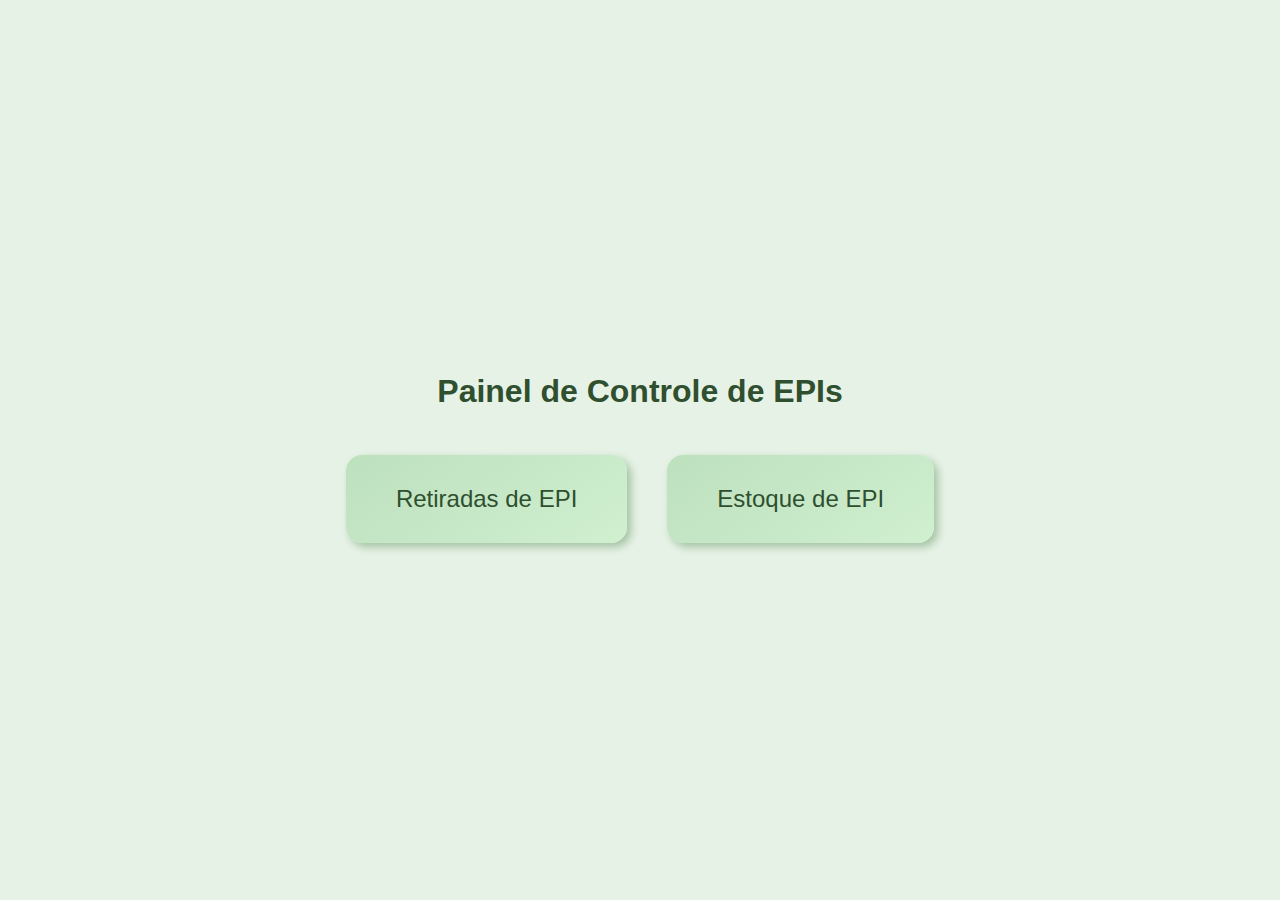
==== index.html @ 159a6471 "Add files via upload" ====
<!DOCTYPE html>
<html lang="pt-br">
<head>
  <meta charset="UTF-8">
  <title>Painel de EPIs - Leroy Merlin</title>
  <link rel="stylesheet" href="style.css">
  <style>
    body {
      display: flex;
      flex-direction: column;
      align-items: center;
      justify-content: center;
      height: 100vh;
      background: #e6f2e6;
      font-family: Arial, sans-serif;
    }

    h1 {
      margin-bottom: 40px;
      color: #2f4f2f;
    }

    .botoes {
      display: flex;
      gap: 30px;
    }

    .botao-painel {
      background: linear-gradient(145deg, #bde0bd, #d0f0d0);
      color: #2f4f2f;
      border: none;
      padding: 30px 50px;
      font-size: 24px;
      border-radius: 16px;
      box-shadow: 4px 4px 8px #a3c2a3;
      transition: 0.3s;
      cursor: pointer;
    }

    .botao-painel:hover {
      transform: scale(1.05);
      background: #cceacc;
    }
  </style>
</head>
<body>
  <h1>Painel de Controle de EPIs</h1>
  <div class="botoes">
    <a href="retiradas.html">
      <button class="botao-painel">Retiradas de EPI</button>
    </a>
    <a href="estoque.html">
      <button class="botao-painel">Estoque de EPI</button>
    </a>
  </div>
</body>
</html>
---- style.css ----
/* Paleta: verde-escuro, verde-claro, bege, branco */
body {
    font-family: 'Segoe UI', sans-serif;
    margin: 0;
    background-color: #fdfaf4; /* bege claro */
    color: #333;
  }
  
  h1, h2 {
    text-align: center;
    color: #2e7d32; /* verde-escuro */
    margin-top: 20px;
  }
  
  form {
    background-color: #e8f5e9; /* verde-claro */
    border: 1px solid #c8e6c9;
    max-width: 600px;
    margin: 20px auto;
    padding: 20px;
    border-radius: 12px;
    box-shadow: 0 0 10px rgba(0, 0, 0, 0.1);
  }
  
  input[type="text"],
  input[type="number"] {
    width: calc(33% - 12px);
    padding: 10px;
    margin: 5px;
    border: 1px solid #a5d6a7;
    border-radius: 8px;
    background-color: #fff;
  }
  
  button {
    background-color: #66bb6a;
    color: white;
    padding: 10px 15px;
    border: none;
    margin: 5px;
    border-radius: 8px;
    cursor: pointer;
    transition: background-color 0.3s;
  }
  
  button:hover {
    background-color: #4caf50;
  }
  
  table {
    width: 90%;
    margin: 0 auto 30px auto;
    border-collapse: collapse;
    background-color: #ffffff;
    border-radius: 10px;
    overflow: hidden;
    box-shadow: 0 0 15px rgba(0, 0, 0, 0.05);
    
  }
  
  th {
    background-color: #a5d6a7; /* verde claro */
    color: #1b5e20; /* verde mais escuro */
    padding: 12px;
    
  }
  
  td {
    padding: 12px;
    border-bottom: 1px solid #eee;
    text-align: center;
  }
  
  
  tr:nth-child(even) {
    background-color: #f1f8e9; /* verde-bege claro */
  }
  
  tr:hover {
    background-color: #dcedc8; /* hover com tom pastel */
  }
  
  td button {
    background-color: #e53935;
    border: none;
    padding: 6px 10px;
    color: white;
    border-radius: 5px;
    cursor: pointer;
  }
  
  td button:hover {
    background-color: #c62828;
  }
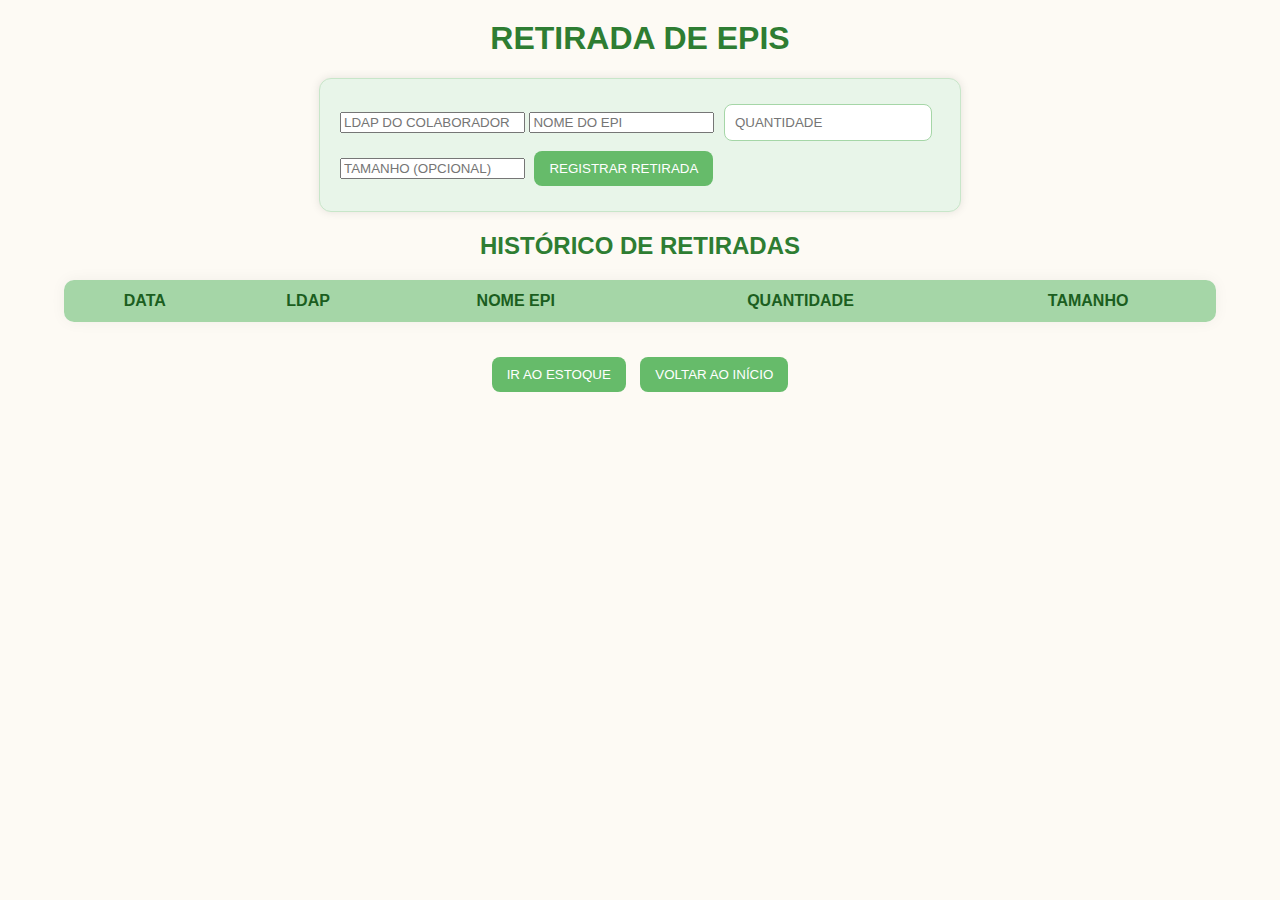
==== commit 06ec716b: "Update index.html" ====
--- a/index.html
+++ b/index.html
@@ -1,57 +1,40 @@
 <!DOCTYPE html>
 <html lang="pt-br">
 <head>
-  <meta charset="UTF-8">
-  <title>Painel de EPIs - Leroy Merlin</title>
-  <link rel="stylesheet" href="style.css">
-  <style>
-    body {
-      display: flex;
-      flex-direction: column;
-      align-items: center;
-      justify-content: center;
-      height: 100vh;
-      background: #e6f2e6;
-      font-family: Arial, sans-serif;
-    }
-
-    h1 {
-      margin-bottom: 40px;
-      color: #2f4f2f;
-    }
-
-    .botoes {
-      display: flex;
-      gap: 30px;
-    }
-
-    .botao-painel {
-      background: linear-gradient(145deg, #bde0bd, #d0f0d0);
-      color: #2f4f2f;
-      border: none;
-      padding: 30px 50px;
-      font-size: 24px;
-      border-radius: 16px;
-      box-shadow: 4px 4px 8px #a3c2a3;
-      transition: 0.3s;
-      cursor: pointer;
-    }
-
-    .botao-painel:hover {
-      transform: scale(1.05);
-      background: #cceacc;
-    }
-  </style>
+  <meta charset="UTF-8" />
+  <title>Retirada de EPIs</title>
+  <link rel="stylesheet" href="style.css" />
 </head>
 <body>
-  <h1>Painel de Controle de EPIs</h1>
-  <div class="botoes">
-    <a href="retiradas.html">
-      <button class="botao-painel">Retiradas de EPI</button>
-    </a>
-    <a href="estoque.html">
-      <button class="botao-painel">Estoque de EPI</button>
-    </a>
+  <h1>RETIRADA DE EPIs</h1>
+
+  <form id="formRetirada">
+    <input name="ldap" placeholder="LDAP DO COLABORADOR" required />
+    <input name="nome_epi" placeholder="NOME DO EPI" required />
+    <input name="quantidade" type="number" placeholder="QUANTIDADE" required />
+    <input name="tamanho" placeholder="TAMANHO (OPCIONAL)" />
+    <button type="submit">REGISTRAR RETIRADA</button>
+  </form>
+
+  <h2>HISTÓRICO DE RETIRADAS</h2>
+  <table id="tabelaRetiradas">
+    <thead>
+      <tr>
+        <th>DATA</th>
+        <th>LDAP</th>
+        <th>NOME EPI</th>
+        <th>QUANTIDADE</th>
+        <th>TAMANHO</th>
+      </tr>
+    </thead>
+    <tbody></tbody>
+  </table>
+
+  <div style="text-align:center; margin: 20px;">
+    <a href="estoque.html"><button>IR AO ESTOQUE</button></a>
+    <a href="index.html"><button>VOLTAR AO INÍCIO</button></a>
   </div>
+
+  <script src="script.js"></script>
 </body>
 </html>
--- a/style.css
+++ b/style.css
@@ -1,5 +1,10 @@
 /* Paleta: verde-escuro, verde-claro, bege, branco */
+td, th, p, h1, h2, h3, label, input, button {
+  text-transform: uppercase;
+}
+
 body {
+    text-transform: uppercase;
     font-family: 'Segoe UI', sans-serif;
     margin: 0;
     background-color: #fdfaf4; /* bege claro */
@@ -92,4 +97,4 @@
   td button:hover {
     background-color: #c62828;
   }
-  +  
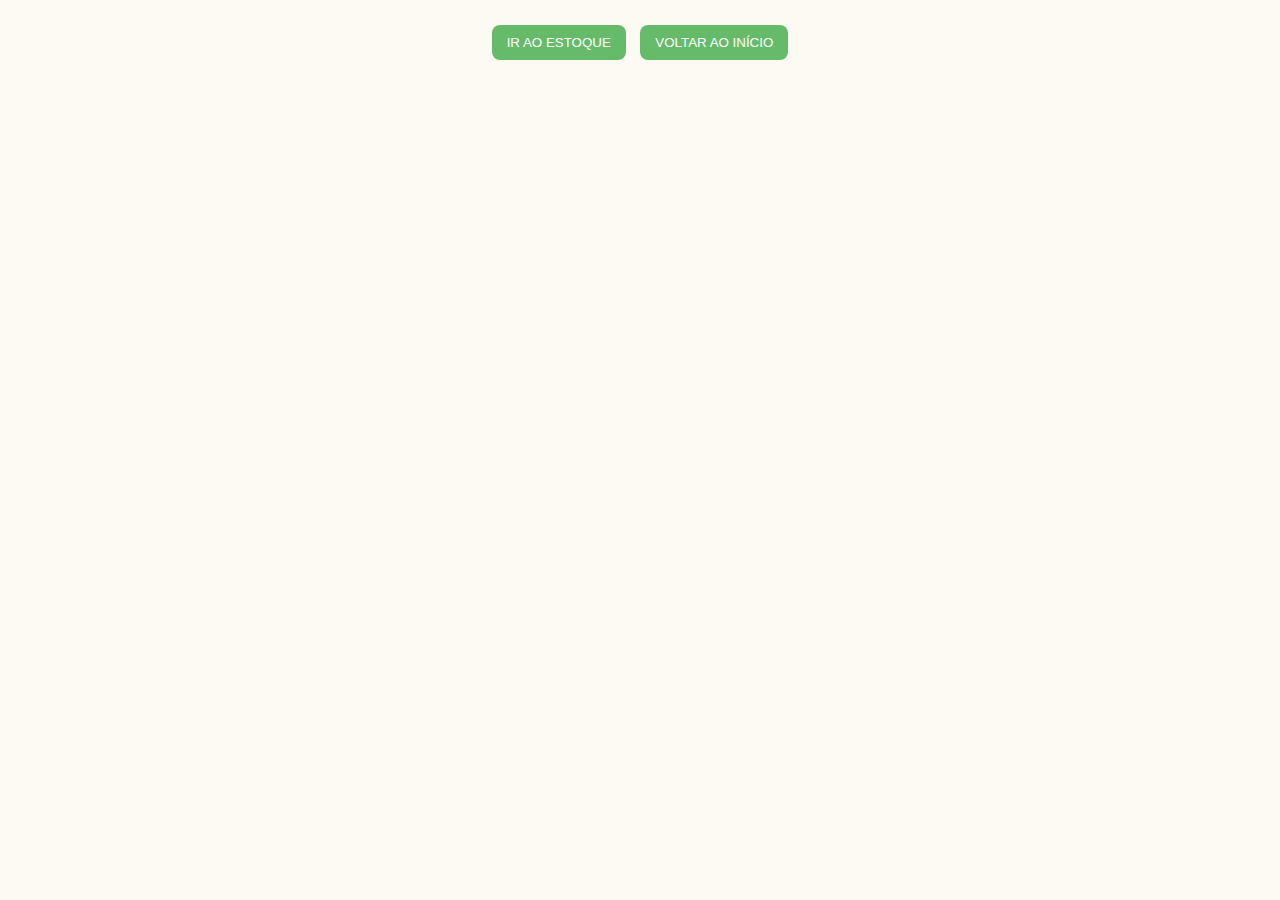
==== commit 8fdec9f5: "Update index.html" ====
--- a/index.html
+++ b/index.html
@@ -6,29 +6,6 @@
   <link rel="stylesheet" href="style.css" />
 </head>
 <body>
-  <h1>RETIRADA DE EPIs</h1>
-
-  <form id="formRetirada">
-    <input name="ldap" placeholder="LDAP DO COLABORADOR" required />
-    <input name="nome_epi" placeholder="NOME DO EPI" required />
-    <input name="quantidade" type="number" placeholder="QUANTIDADE" required />
-    <input name="tamanho" placeholder="TAMANHO (OPCIONAL)" />
-    <button type="submit">REGISTRAR RETIRADA</button>
-  </form>
-
-  <h2>HISTÓRICO DE RETIRADAS</h2>
-  <table id="tabelaRetiradas">
-    <thead>
-      <tr>
-        <th>DATA</th>
-        <th>LDAP</th>
-        <th>NOME EPI</th>
-        <th>QUANTIDADE</th>
-        <th>TAMANHO</th>
-      </tr>
-    </thead>
-    <tbody></tbody>
-  </table>
 
   <div style="text-align:center; margin: 20px;">
     <a href="estoque.html"><button>IR AO ESTOQUE</button></a>
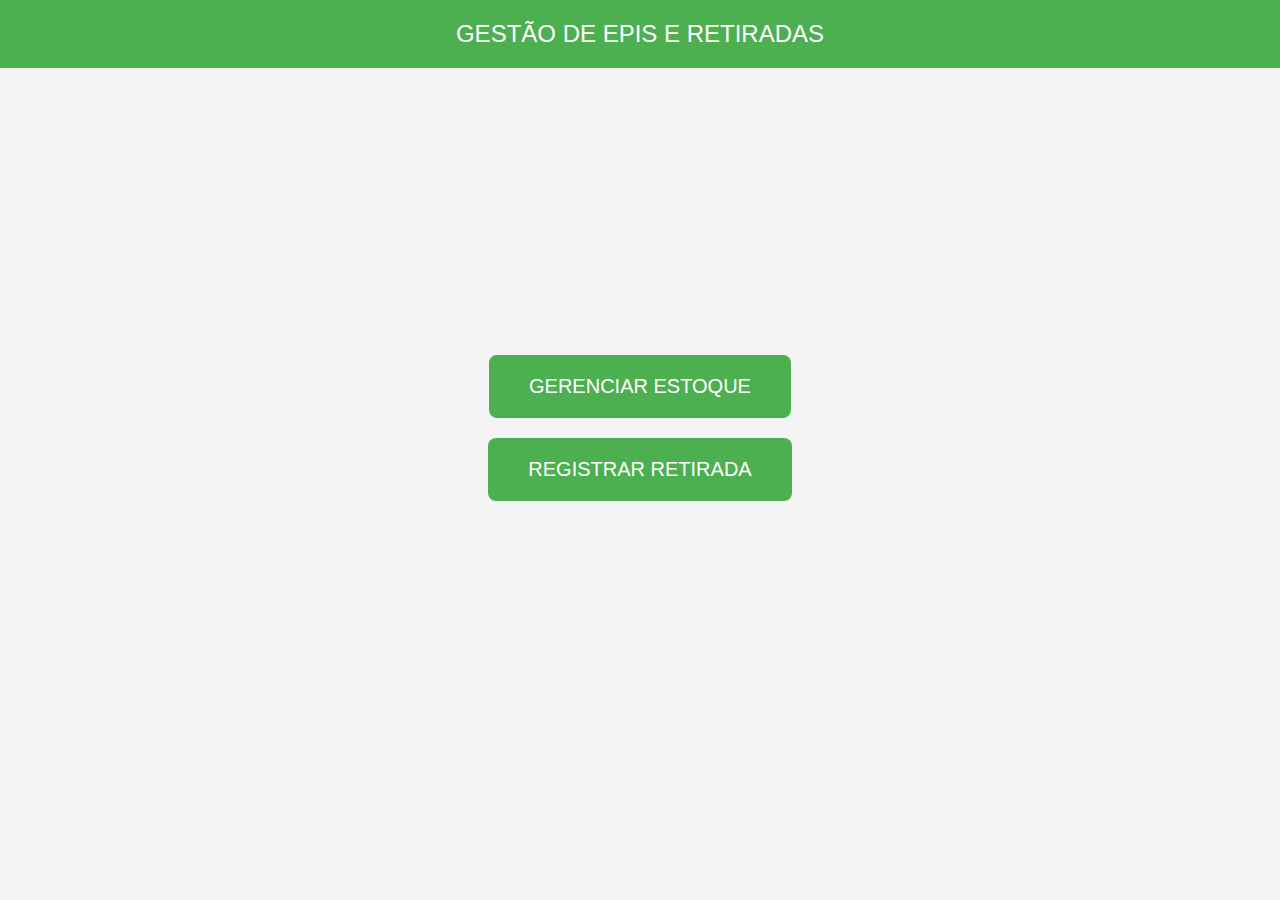
==== commit c42d177d: "Update index.html" ====
--- a/index.html
+++ b/index.html
@@ -1,17 +1,111 @@
 <!DOCTYPE html>
-<html lang="pt-br">
+<html lang="pt-BR">
 <head>
-  <meta charset="UTF-8" />
-  <title>Retirada de EPIs</title>
-  <link rel="stylesheet" href="style.css" />
+  <meta charset="UTF-8">
+  <meta name="viewport" content="width=device-width, initial-scale=1.0">
+  <title>Gestão de EPIs</title>
+  <style>
+    body {
+      font-family: Arial, sans-serif;
+      margin: 0;
+      padding: 0;
+      background-color: #f4f4f4;
+    }
+
+    header {
+      background-color: #4CAF50;
+      color: white;
+      padding: 20px;
+      text-align: center;
+      font-size: 24px;
+    }
+
+    main {
+      display: flex;
+      flex-direction: column;
+      justify-content: center;
+      align-items: center;
+      height: 80vh;
+    }
+
+    .botao {
+      background-color: #4CAF50;
+      color: white;
+      padding: 20px 40px;
+      font-size: 20px;
+      text-align: center;
+      border: none;
+      border-radius: 8px;
+      cursor: pointer;
+      margin: 10px;
+      transition: background-color 0.3s ease;
+    }
+
+    .botao:hover {
+      background-color: #45a049;
+    }
+
+    .botao:focus {
+      outline: none;
+    }
+
+    .container {
+      display: flex;
+      flex-direction: column;
+      align-items: center;
+    }
+
+    .tabela-container {
+      margin-top: 20px;
+      width: 80%;
+      overflow-x: auto;
+    }
+
+    table {
+      width: 100%;
+      border-collapse: collapse;
+      margin-top: 20px;
+    }
+
+    th, td {
+      padding: 12px;
+      border: 1px solid #ddd;
+      text-align: center;
+    }
+
+    th {
+      background-color: #4CAF50;
+      color: white;
+    }
+
+    td button {
+      background-color: red;
+      color: white;
+      padding: 5px 10px;
+      border: none;
+      cursor: pointer;
+    }
+
+    td button:hover {
+      background-color: #d32f2f;
+    }
+  </style>
 </head>
 <body>
+  <header>
+    GESTÃO DE EPIS E RETIRADAS
+  </header>
 
-  <div style="text-align:center; margin: 20px;">
-    <a href="estoque.html"><button>IR AO ESTOQUE</button></a>
-    <a href="index.html"><button>VOLTAR AO INÍCIO</button></a>
-  </div>
+  <main>
+    <div class="container">
+      <button class="botao" onclick="window.location.href='estoque.html'">GERENCIAR ESTOQUE</button>
+      <button class="botao" onclick="window.location.href='retiradas.html'">REGISTRAR RETIRADA</button>
+    </div>
+
+ 
+  </main>
 
   <script src="script.js"></script>
 </body>
 </html>
+
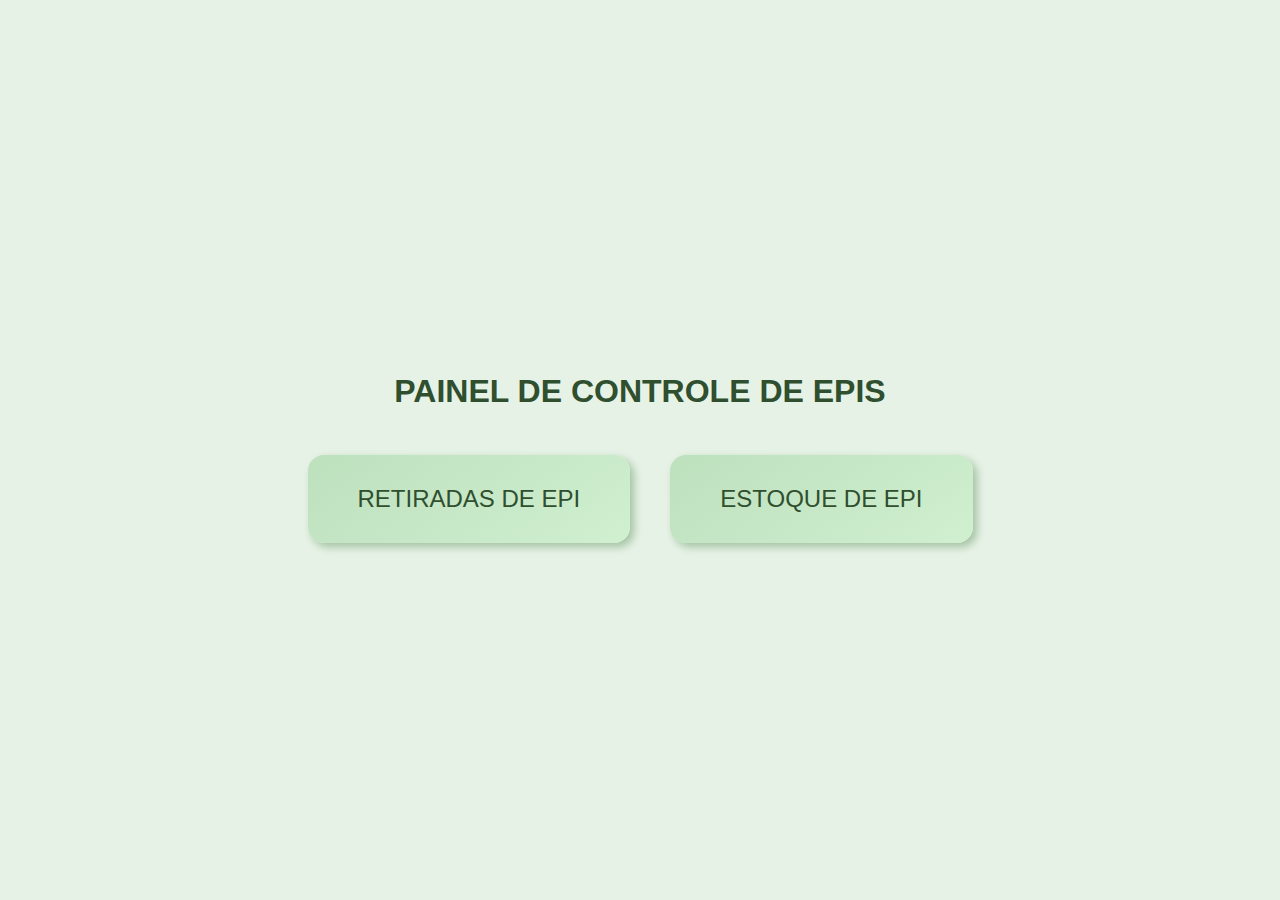
==== commit 4283f6c5: "Update index.html" ====
--- a/index.html
+++ b/index.html
@@ -1,111 +1,59 @@
 <!DOCTYPE html>
-<html lang="pt-BR">
+<html lang="pt-br">
 <head>
   <meta charset="UTF-8">
-  <meta name="viewport" content="width=device-width, initial-scale=1.0">
-  <title>Gestão de EPIs</title>
+  <title>Painel de EPIs - Leroy Merlin</title>
+  <link rel="stylesheet" href="style.css">
   <style>
     body {
-      font-family: Arial, sans-serif;
-      margin: 0;
-      padding: 0;
-      background-color: #f4f4f4;
-    }
-
-    header {
-      background-color: #4CAF50;
-      color: white;
-      padding: 20px;
-      text-align: center;
-      font-size: 24px;
-    }
-
-    main {
-      display: flex;
-      flex-direction: column;
-      justify-content: center;
-      align-items: center;
-      height: 80vh;
-    }
-
-    .botao {
-      background-color: #4CAF50;
-      color: white;
-      padding: 20px 40px;
-      font-size: 20px;
-      text-align: center;
-      border: none;
-      border-radius: 8px;
-      cursor: pointer;
-      margin: 10px;
-      transition: background-color 0.3s ease;
-    }
-
-    .botao:hover {
-      background-color: #45a049;
-    }
-
-    .botao:focus {
-      outline: none;
-    }
-
-    .container {
       display: flex;
       flex-direction: column;
       align-items: center;
+      justify-content: center;
+      height: 100vh;
+      background: #e6f2e6;
+      font-family: Arial, sans-serif;
     }
 
-    .tabela-container {
-      margin-top: 20px;
-      width: 80%;
-      overflow-x: auto;
+    h1 {
+      margin-bottom: 40px;
+      color: #2f4f2f;
     }
 
-    table {
-      width: 100%;
-      border-collapse: collapse;
-      margin-top: 20px;
+    .botoes {
+      display: flex;
+      gap: 30px;
     }
 
-    th, td {
-      padding: 12px;
-      border: 1px solid #ddd;
-      text-align: center;
-    }
-
-    th {
-      background-color: #4CAF50;
-      color: white;
-    }
-
-    td button {
-      background-color: red;
-      color: white;
-      padding: 5px 10px;
+    .botao-painel {
+      background: linear-gradient(145deg, #bde0bd, #d0f0d0);
+      color: #2f4f2f;
       border: none;
+      padding: 30px 50px;
+      font-size: 24px;
+      border-radius: 16px;
+      box-shadow: 4px 4px 8px #a3c2a3;
+      transition: 0.3s;
       cursor: pointer;
     }
 
-    td button:hover {
-      background-color: #d32f2f;
+    .botao-painel:hover {
+      transform: scale(1.05);
+      background: #cceacc;
     }
   </style>
 </head>
 <body>
-  <header>
-    GESTÃO DE EPIS E RETIRADAS
-  </header>
-
-  <main>
-    <div class="container">
-      <button class="botao" onclick="window.location.href='estoque.html'">GERENCIAR ESTOQUE</button>
-      <button class="botao" onclick="window.location.href='retiradas.html'">REGISTRAR RETIRADA</button>
-    </div>
-
- 
-  </main>
-
-  <script src="script.js"></script>
+  <h1>Painel de Controle de EPIs</h1>
+  <div class="botoes">
+    <a href="retiradas.html">
+      <button class="botao-painel">Retiradas de EPI</button>
+    </a>
+    <a href="estoque.html">
+      <button class="botao-painel">Estoque de EPI</button>
+    </a>
+  </div>
 </body>
 </html>
 
+
--- a/style.css
+++ b/style.css
@@ -0,0 +1,100 @@
+/* Paleta: verde-escuro, verde-claro, bege, branco */
+td, th, p, h1, h2, h3, label, input, button {
+  text-transform: uppercase;
+}
+
+body {
+    text-transform: uppercase;
+    font-family: 'Segoe UI', sans-serif;
+    margin: 0;
+    background-color: #fdfaf4; /* bege claro */
+    color: #333;
+  }
+  
+  h1, h2 {
+    text-align: center;
+    color: #2e7d32; /* verde-escuro */
+    margin-top: 20px;
+  }
+  
+  form {
+    background-color: #e8f5e9; /* verde-claro */
+    border: 1px solid #c8e6c9;
+    max-width: 600px;
+    margin: 20px auto;
+    padding: 20px;
+    border-radius: 12px;
+    box-shadow: 0 0 10px rgba(0, 0, 0, 0.1);
+  }
+  
+  input[type="text"],
+  input[type="number"] {
+    width: calc(33% - 12px);
+    padding: 10px;
+    margin: 5px;
+    border: 1px solid #a5d6a7;
+    border-radius: 8px;
+    background-color: #fff;
+  }
+  
+  button {
+    background-color: #66bb6a;
+    color: white;
+    padding: 10px 15px;
+    border: none;
+    margin: 5px;
+    border-radius: 8px;
+    cursor: pointer;
+    transition: background-color 0.3s;
+  }
+  
+  button:hover {
+    background-color: #4caf50;
+  }
+  
+  table {
+    width: 90%;
+    margin: 0 auto 30px auto;
+    border-collapse: collapse;
+    background-color: #ffffff;
+    border-radius: 10px;
+    overflow: hidden;
+    box-shadow: 0 0 15px rgba(0, 0, 0, 0.05);
+    
+  }
+  
+  th {
+    background-color: #a5d6a7; /* verde claro */
+    color: #1b5e20; /* verde mais escuro */
+    padding: 12px;
+    
+  }
+  
+  td {
+    padding: 12px;
+    border-bottom: 1px solid #eee;
+    text-align: center;
+  }
+  
+  
+  tr:nth-child(even) {
+    background-color: #f1f8e9; /* verde-bege claro */
+  }
+  
+  tr:hover {
+    background-color: #dcedc8; /* hover com tom pastel */
+  }
+  
+  td button {
+    background-color: #e53935;
+    border: none;
+    padding: 6px 10px;
+    color: white;
+    border-radius: 5px;
+    cursor: pointer;
+  }
+  
+  td button:hover {
+    background-color: #c62828;
+  }
+  
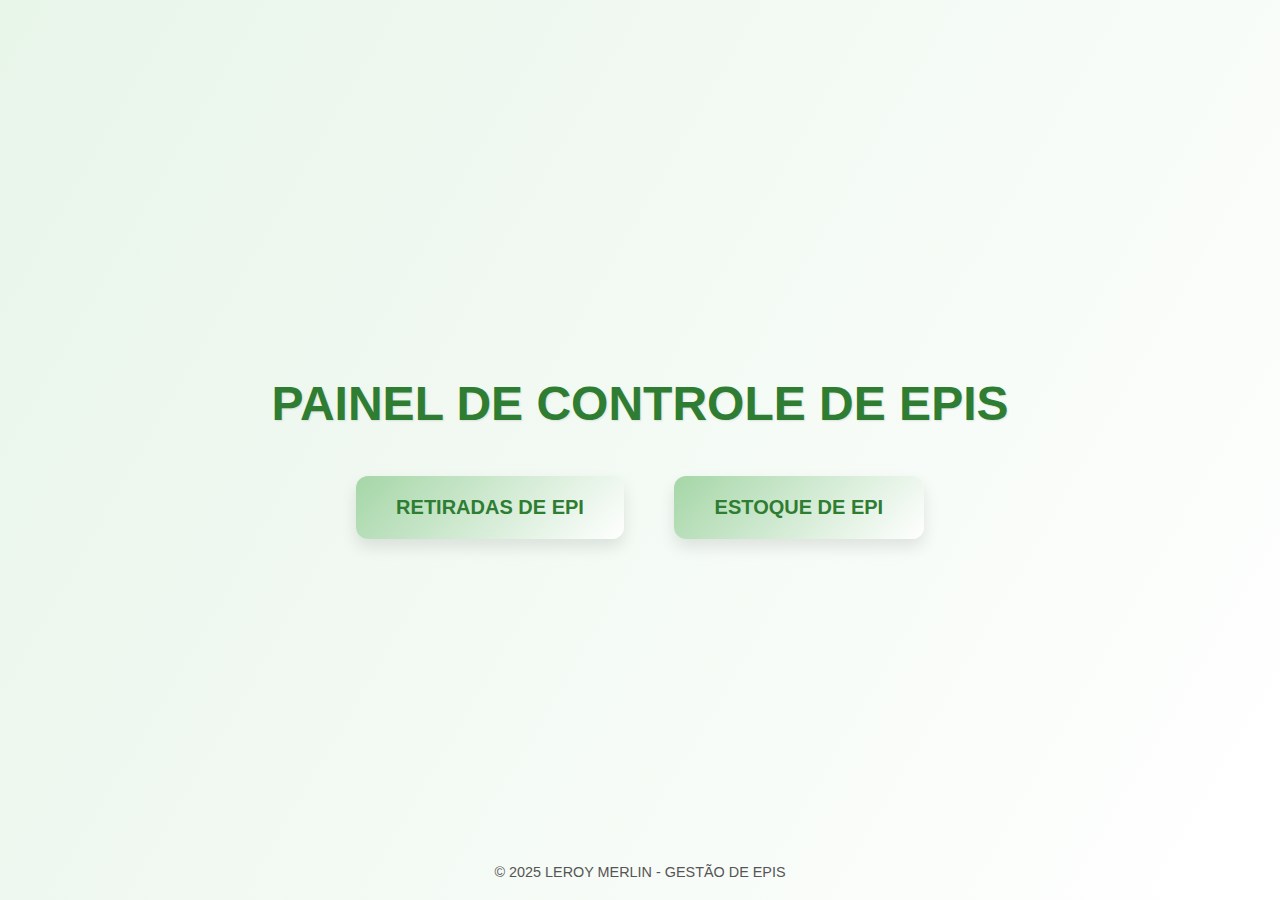
==== commit cb3c70d4: "Update index.html" ====
--- a/index.html
+++ b/index.html
@@ -3,43 +3,82 @@
 <head>
   <meta charset="UTF-8">
   <title>Painel de EPIs - Leroy Merlin</title>
+  <meta name="viewport" content="width=device-width, initial-scale=1.0">
   <link rel="stylesheet" href="style.css">
   <style>
+    :root {
+      --verde-escuro: #2e7d32;
+      --verde-claro: #a5d6a7;
+      --verde-pastel: #e8f5e9;
+      --bege-claro: #fdfaf4;
+      --branco: #fff;
+      --sombra: rgba(0, 0, 0, 0.1);
+    }
+
     body {
+      margin: 0;
+      padding: 0;
+      font-family: 'Segoe UI', sans-serif;
+      background-color: var(--bege-claro);
+      color: var(--verde-escuro);
       display: flex;
       flex-direction: column;
       align-items: center;
       justify-content: center;
       height: 100vh;
-      background: #e6f2e6;
-      font-family: Arial, sans-serif;
+      text-align: center;
+      background: linear-gradient(120deg, var(--verde-pastel), var(--branco));
     }
 
     h1 {
+      font-size: 3rem;
       margin-bottom: 40px;
-      color: #2f4f2f;
+      text-shadow: 1px 1px 2px var(--sombra);
     }
 
     .botoes {
       display: flex;
-      gap: 30px;
+      gap: 40px;
+      flex-wrap: wrap;
+      justify-content: center;
     }
 
     .botao-painel {
-      background: linear-gradient(145deg, #bde0bd, #d0f0d0);
-      color: #2f4f2f;
+      background: linear-gradient(135deg, var(--verde-claro), var(--branco));
+      color: var(--verde-escuro);
       border: none;
-      padding: 30px 50px;
-      font-size: 24px;
-      border-radius: 16px;
-      box-shadow: 4px 4px 8px #a3c2a3;
-      transition: 0.3s;
+      padding: 20px 40px;
+      font-size: 20px;
+      border-radius: 12px;
+      box-shadow: 0 8px 16px var(--sombra);
+      transition: transform 0.3s ease, background-color 0.3s ease;
       cursor: pointer;
+      min-width: 250px;
+      text-transform: uppercase;
+      font-weight: bold;
     }
 
     .botao-painel:hover {
       transform: scale(1.05);
-      background: #cceacc;
+      background-color: #c5e1a5;
+    }
+
+    footer {
+      position: absolute;
+      bottom: 20px;
+      font-size: 0.9rem;
+      color: #555;
+    }
+
+    @media (max-width: 600px) {
+      h1 {
+        font-size: 2rem;
+      }
+
+      .botao-painel {
+        padding: 16px 24px;
+        font-size: 18px;
+      }
     }
   </style>
 </head>
@@ -53,7 +92,7 @@
       <button class="botao-painel">Estoque de EPI</button>
     </a>
   </div>
+  <footer>&copy; 2025 Leroy Merlin - Gestão de EPIs</footer>
 </body>
 </html>
 
-
--- a/style.css
+++ b/style.css
@@ -1,3 +1,56 @@
+  .btn-editar {
+    background-color: #007bff;
+    color: white;
+    border: none;
+    padding: 4px 8px;
+    border-radius: 4px;
+    cursor: pointer;
+  }
+
+  .btn-editar:hover {
+    background-color: #0056b3;
+  }
+
+  .modal {
+    position: fixed;
+    top: 0;
+    left: 0;
+    width: 100%;
+    height: 100%;
+    background-color: rgba(0,0,0,0.5);
+    display: none;
+    align-items: center;
+    justify-content: center;
+  }
+
+  .modal-content {
+    background-color: white;
+    padding: 16px;
+    border-radius: 8px;
+    width: 300px;
+  }
+
+  .modal input {
+    width: 100%;
+    margin: 6px 0;
+  }
+
+  .centralizado {
+    display: flex;
+    justify-content: center;
+    align-items: center;
+    margin-bottom: 20px;
+  }
+
+  .centralizado input {
+    width: 80%; /* Ajuste conforme necessário */
+    padding: 10px;
+    font-size: 16px;
+    border-radius: 4px;
+    border: 1px solid #ccc;
+  }
+
+
 /* Paleta: verde-escuro, verde-claro, bege, branco */
 td, th, p, h1, h2, h3, label, input, button {
   text-transform: uppercase;
